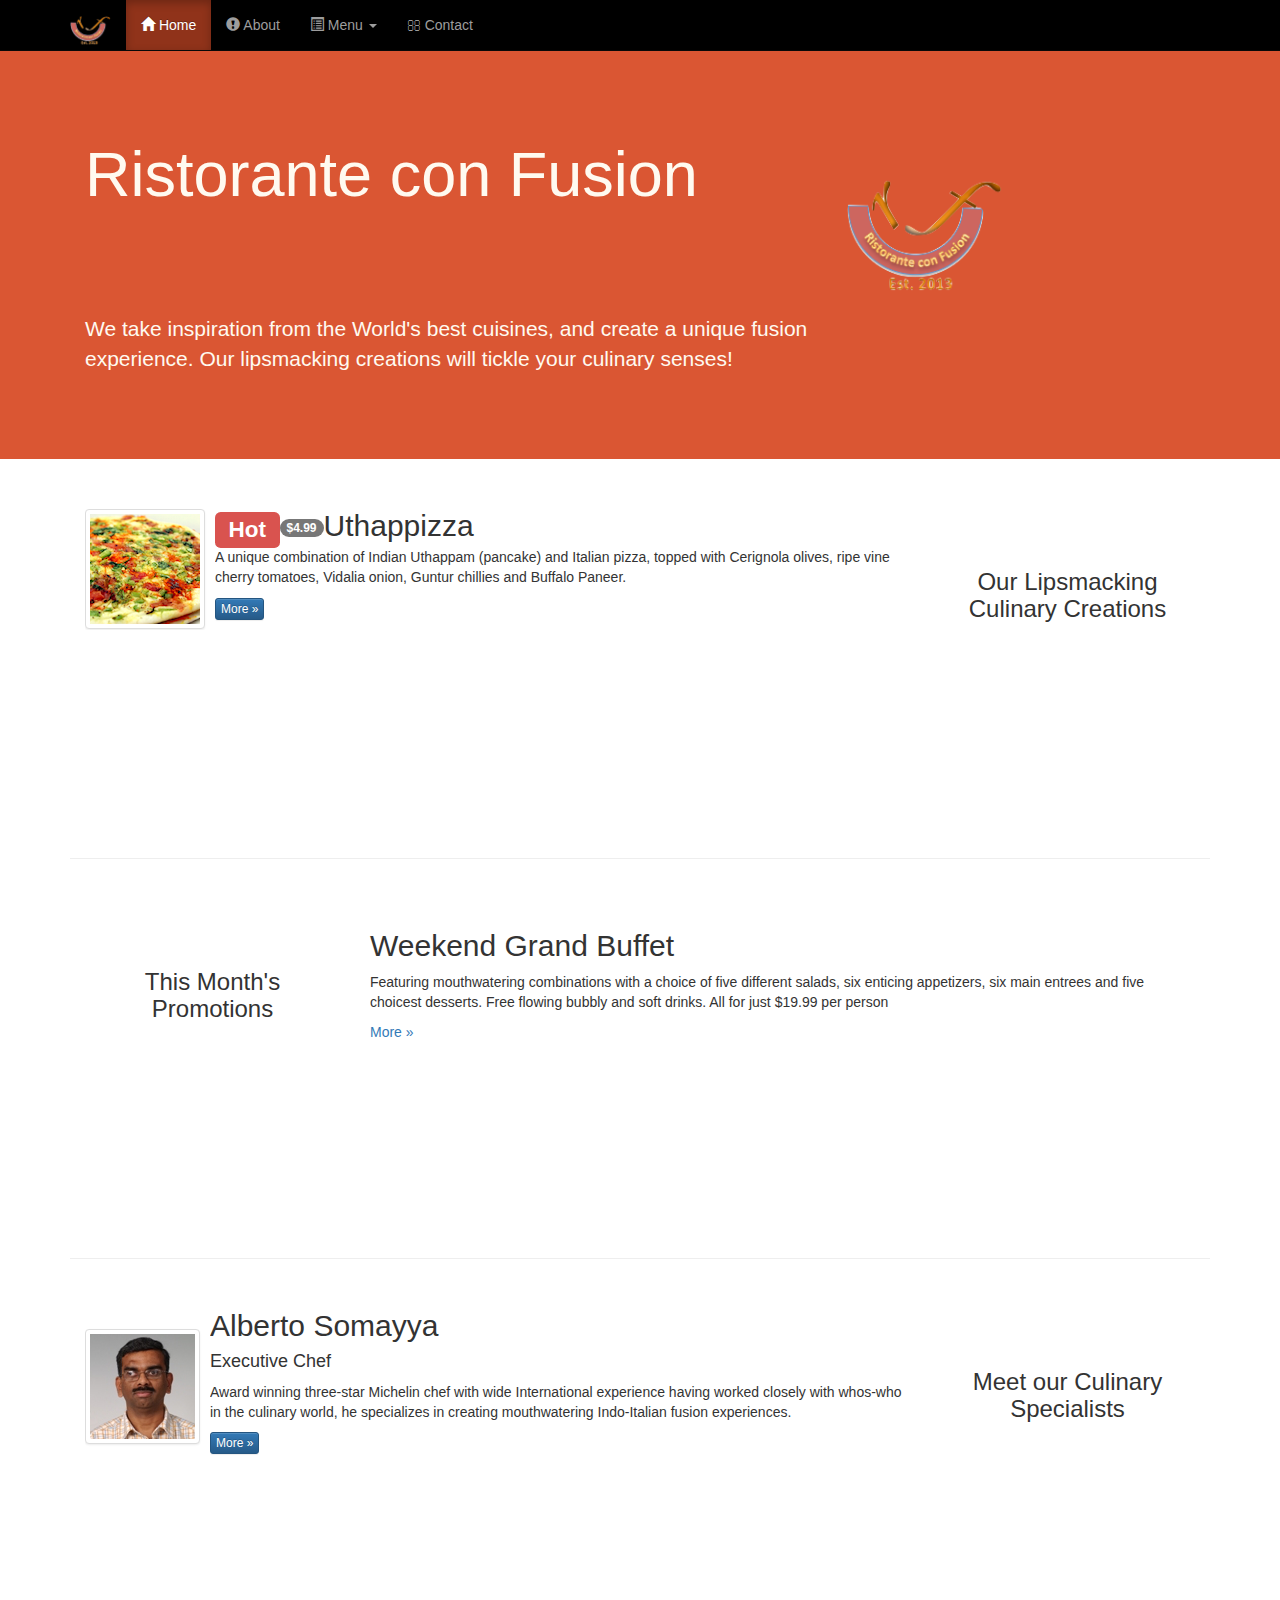
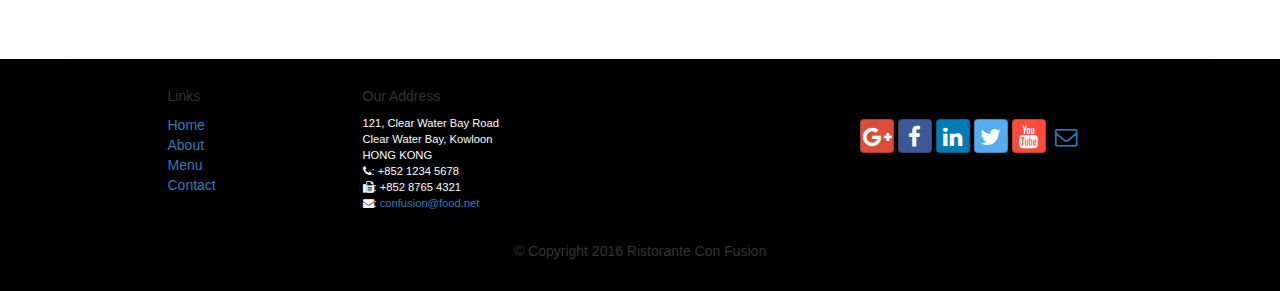
==== conFusion/index.html @ c7858e1f "Assignment 1 and exercises 1-7." ====
<!DOCTYPE html>
<html lang="en">

<head>
    <meta charset="utf-8">
    <meta http-equiv="X-UA-Compatible" content="IE=edge">
    <meta name="viewport" content="width=device-width, initial-scale=1">

    <title>Ristorante Con Fusion</title>

    <!-- Bootstrap -->
    <link href="css/bootstrap.min.css" rel="stylesheet">
    <link href="css/bootstrap-theme.min.css" rel="stylesheet">
    <link href="css/mystyles.css" rel="stylesheet">
    <link href="css/font-awesome.min.css" rel="stylesheet">
    <link href="css/bootstrap-social.css" rel="stylesheet">

</head>

<body>

    <nav class="navbar navbar-inverse navbar-fixed-top" role="navigation">
        <div class="container">
            <div class="navbar-header">
                <button type="button" class="navbar-toggle collapsed" data-toggle="collapse" data-target="#navbar"
                        aria-expanded="false" aria-controls="navbar">
                    <span class="sr-only">Toggle navigation</span>
                    <span class="icon-bar"></span>
                    <span class="icon-bar"></span>
                    <span class="icon-bar"></span>
                </button>
                <a class="navbar-brand" href="#"><img src="img/logo.png" height=30 width=41></a>
            </div>

            <div id="navbar" class="navbar-collapse collapse">
                <ul class="nav navbar-nav">
                    <li class="active"><a href="#"><span class="glyphicon glyphicon-home" aria-hidden="true"></span> Home</a></li>
                    <li><a href="aboutUs.html"><span class='glyphicon glyphicon-exclamation-sign' aria-hidden='true'></span> About</a></li>
                    <li class="dropdown">
                        <a href="#" class="dropdown-toggle" data-toggle
                                ="dropdown"
                           role="button" aria-haspopup="true" aria-expanded
                                   ="false"><span class="glyphicon glyphicon-list-alt"></span>
                            Menu <span class="caret"></span></a>
                        <ul class="dropdown-menu">
                            <li><a href="#">Appetizers</a></li>
                            <li><a href="#">Main Courses</a></li>
                            <li><a href="#">Desserts</a></li>
                            <li><a href="#">Drinks</a></li>
                            <li role="separator" class="divider"></li>
                            <li class="dropdown-header">Specials</li>
                            <li><a href="#">Lunch Buffet</a></li>
                            <li><a href="#">Weekend Brunch</a></li>
                        </ul>
                    </li>

                    <li><a href="contactUs.html"><span class="glyphicon fa-envelope-o"></span>
                      Contact</a></li>
                </ul>
            </div>
        </div>
    </nav>

    <header class="jumbotron">
        <div class="container">
            <div class="row row-header">
                <div class="col-xs-12 col-sm-8">
                    <h1>Ristorante con Fusion</h1>
                    <p style="padding:40px;"></p>
                    <p>We take inspiration from the World's best cuisines, and create a unique fusion experience. Our lipsmacking creations will tickle your culinary senses!</p>
                </div>
                <div class="col-xs-12 col-sm-2">
                   <p style="padding:20px;"></p>
                   <img src="img/logo.png" class="img-responsive">
               </div>
            </div>
        </div>
    </header>

    <div class="container">
        <div class="row row-content">
            <div class="col-xs-12 col-sm-3 col-sm-push-9">
                <p style="padding:20px;"></p>
                <h3 align=center>Our Lipsmacking Culinary Creations</h3>
            </div>
            <div class="col-xs-12 col-sm-9 col-sm-pull-3">
              <div class="media">
                 <div class="media-left media-middle">
                     <a href="#">
                     <img class="media-object img-thumbnail"
                      src="img/uthappizza.png" alt="Uthappizza">
                     </a>
                 </div>
                 <div class="media-body">
                     <h2 class="media-heading"><span class="label label-danger">Hot</span><span class="badge">$4.99</span>Uthappizza</h2>
                     <p>A unique combination of Indian Uthappam (pancake) and
                       Italian pizza, topped with Cerignola olives, ripe vine
                       cherry tomatoes, Vidalia onion, Guntur chillies and
                       Buffalo Paneer.</p>
                     <p><a class="btn btn-primary btn-xs" href="#">More &raquo;</a></p>
                 </div>
             </div>
            </div>
        </div>

        <div class="row row-content">
            <div class="col-xs-12 col-sm-3">
                <p style="padding:20px;"></p>
                <h3 align=center>This Month's Promotions</h3>
            </div>
            <div class="col-xs-12 col-sm-9">
                <h2>Weekend Grand Buffet</h2>
                <p>Featuring mouthwatering combinations with a choice of five different salads, six enticing appetizers, six main entrees and five choicest desserts. Free flowing bubbly and soft drinks. All for just $19.99 per person </p>
                <p><a href="#">More &raquo;</a></p>
            </div>
        </div>

        <div class="row row-content">
            <div class="col-xs-12 col-sm-3 col-sm-push-9">
                <p style="padding:20px;"></p>
                <h3 align=center>Meet our Culinary Specialists</h3>
            </div>
            <div class="col-xs-12 col-sm-9 col-sm-pull-3">
              <div class="media">
                 <div class="media-left media-middle">
                     <a href="#">
                     <img class="media-object img-thumbnail"
                      src="img/alberto.png" alt="Alberto Somayya">
                     </a>
                 </div>
                 <div class="media-body">
                     <h2 class="media-heading">Alberto Somayya</h2>
                     <h4>Executive Chef</h4>
                     <p>Award winning three-star Michelin chef with wide
                      International experience having worked closely with
                      whos-who in the culinary world, he specializes in
                       creating mouthwatering Indo-Italian fusion experiences.
                      </p>
                     <p><a class="btn btn-primary btn-xs" href="#">More &raquo;</a></p>
                 </div>
             </div>
            </div>
        </div>
    </div>

    <footer class="row-footer">
        <div class="container">
            <div class="row">
                <div class="col-xs-5 col-xs-offset-1 col-sm-2 col-sm-offset-1">
                    <h5>Links</h5>
                    <ul class="list-unstyled">
                        <li><a href="#">Home</a></li>
                        <li><a href="#">About</a></li>
                        <li><a href="#">Menu</a></li>
                        <li><a href="#">Contact</a></li>
                    </ul>
                </div>
                <div class="col-xs-6 col-sm-5">
                    <h5>Our Address</h5>
                    <address>
		              121, Clear Water Bay Road<br>
		              Clear Water Bay, Kowloon<br>
		              HONG KONG<br>
                        <i class="fa fa-phone"></i>: +852 1234 5678<br>
                        <i class="fa fa-fax"></i>: +852 8765 4321<br>
                        <i class="fa fa-envelope"></i>: <a href="mailto:confusion@food.net">confusion@food.net</a>
		           </address>
                </div>
                <div class="col-xs-12 col-sm-4">
                    <div class="nav navbar-nav" style="padding: 40px 10px;">
                        <a class="btn btn-social-icon btn-google-plus"
                           href="http://google.com/+"><i class="fa fa-google-plus"></i></a>
                        <a class="btn btn-social-icon btn-facebook"
                           href="http://www.facebook.com/profile.php?id="><i class="fa fa-facebook"></i></a>
                        <a class="btn btn-social-icon btn-linkedin"
                           href="http://www.linkedin.com/in/"><i class="fa fa-linkedin"></i></a>
                        <a class="btn btn-social-icon btn-twitter" href="http
                          ://twitter.com/"><i class="fa fa-twitter"></i></a>
                        <a class="btn btn-social-icon btn-youtube" href="http
                          ://youtube.com/"><i class="fa fa-youtube"></i></a>
                        <a class="btn btn-social-icon" href="mailto:"><i class="fa fa-envelope-o"></i></a>
                    </div>

                </div>
                <div class="col-xs-12">
                    <p style="padding:10px;"></p>
                    <p align=center>© Copyright 2016 Ristorante Con Fusion</p>
                </div>
            </div>
        </div>
    </footer>

    <!-- jQuery -->
    <script src="https://ajax.googleapis.com/ajax/libs/jquery/1.11.3/jquery.min.js"></script>
    <script src="js/bootstrap.min.js"></script>

</body>

</html>
---- conFusion/css/mystyles.css ----
.row-header
{
    margin: 0px auto;
    padding:0px auto;
}
.row-content
{
    margin:0px auto;
    padding: 50px 0px 50px 0px;
    border-bottom: 1px ridge;
    min-height: 400px;
}
.row-footer
{
    background-color: #000000;
    margin:0px auto;
    padding: 20px 0px 20px 0px;
}
.jumbotron
{
    padding:70px 30px 70px 30px;
    margin:0px auto;
    background: #DA5633;
    color:floralwhite;
}
address
{
    font-size:80%;
    margin:0px;
    color:#FFFFFF;
}
body{
    padding:50px 0px 0px 0px;
    z-index:0;
}
.navbar-inverse {
    background: black;
}
.navbar-inverse .navbar-nav > .active > a,
.navbar-inverse .navbar-nav > .active > a:hover,
.navbar-inverse .navbar-nav > .active > a:focus {
    color: #fff;
    background: #90331A;
}
.navbar-inverse .navbar-nav > .open > a,
.navbar-inverse .navbar-nav > .open > a:hover,
.navbar-inverse .navbar-nav > .open > a:focus {
    color: #fff;
    background: #90331A;
}
.navbar-inverse .navbar-nav .open .dropdown-menu> li> a,
.navbar-inverse .navbar-nav .open .dropdown-menu {
    background-color: #90331A;
    color: #eeeeee;
}
.navbar-inverse .navbar-nav .open .dropdown-menu> li> a:hover {
    color:#000000;
}
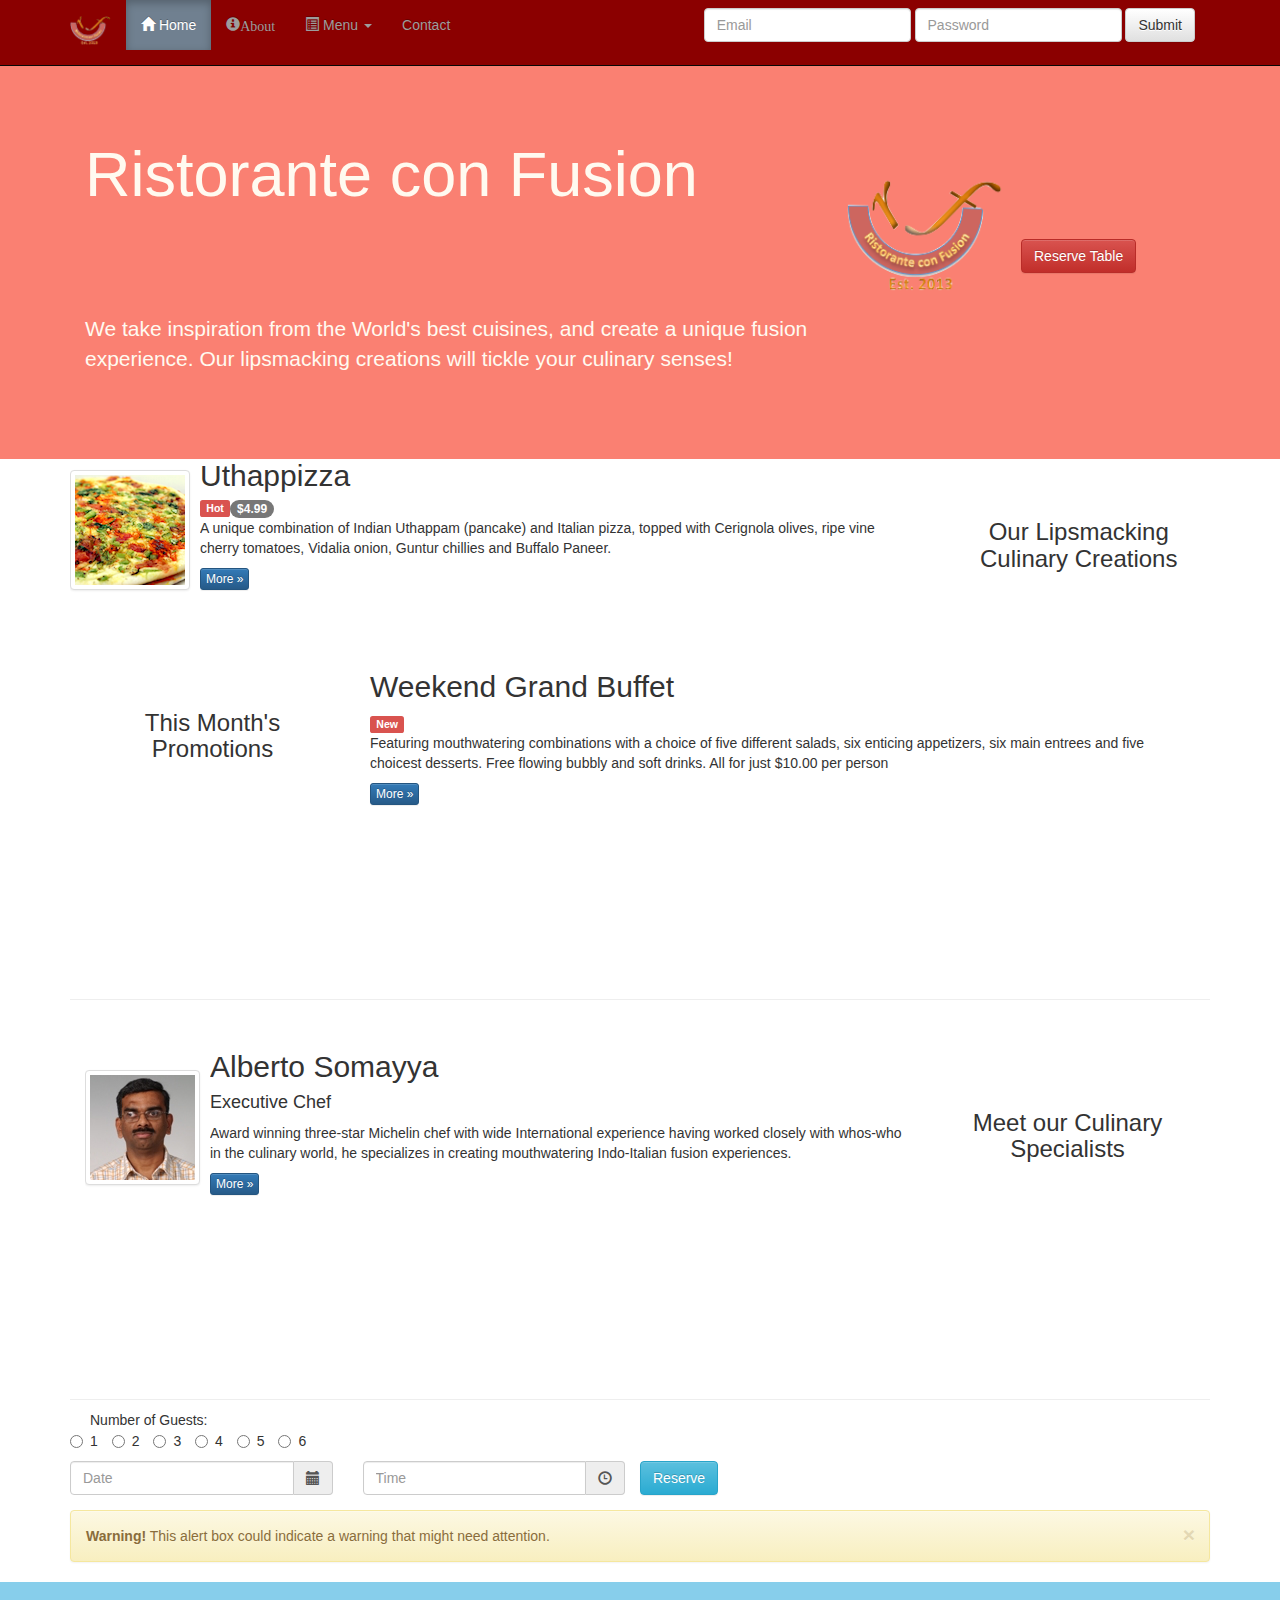
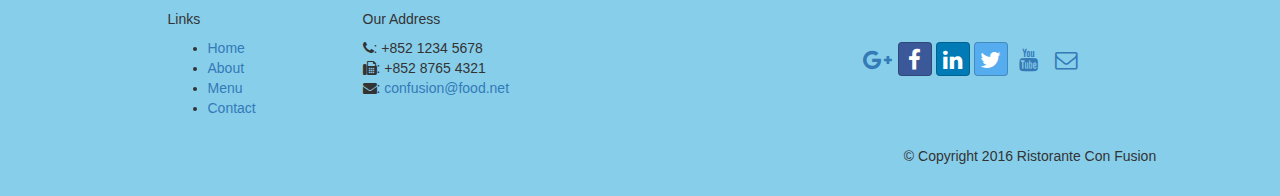
==== commit 1a8b80a8: "All of assignment 2" ====
--- a/conFusion/index.html
+++ b/conFusion/index.html
@@ -1,199 +1,274 @@
-<!DOCTYPE html>
-<html lang="en">
-
-<head>
-    <meta charset="utf-8">
-    <meta http-equiv="X-UA-Compatible" content="IE=edge">
-    <meta name="viewport" content="width=device-width, initial-scale=1">
-
-    <title>Ristorante Con Fusion</title>
-
-    <!-- Bootstrap -->
-    <link href="css/bootstrap.min.css" rel="stylesheet">
-    <link href="css/bootstrap-theme.min.css" rel="stylesheet">
-    <link href="css/mystyles.css" rel="stylesheet">
-    <link href="css/font-awesome.min.css" rel="stylesheet">
-    <link href="css/bootstrap-social.css" rel="stylesheet">
-
-</head>
-
-<body>
-
-    <nav class="navbar navbar-inverse navbar-fixed-top" role="navigation">
-        <div class="container">
-            <div class="navbar-header">
-                <button type="button" class="navbar-toggle collapsed" data-toggle="collapse" data-target="#navbar"
-                        aria-expanded="false" aria-controls="navbar">
-                    <span class="sr-only">Toggle navigation</span>
-                    <span class="icon-bar"></span>
-                    <span class="icon-bar"></span>
-                    <span class="icon-bar"></span>
-                </button>
-                <a class="navbar-brand" href="#"><img src="img/logo.png" height=30 width=41></a>
-            </div>
-
-            <div id="navbar" class="navbar-collapse collapse">
-                <ul class="nav navbar-nav">
-                    <li class="active"><a href="#"><span class="glyphicon glyphicon-home" aria-hidden="true"></span> Home</a></li>
-                    <li><a href="aboutUs.html"><span class='glyphicon glyphicon-exclamation-sign' aria-hidden='true'></span> About</a></li>
-                    <li class="dropdown">
-                        <a href="#" class="dropdown-toggle" data-toggle
-                                ="dropdown"
-                           role="button" aria-haspopup="true" aria-expanded
-                                   ="false"><span class="glyphicon glyphicon-list-alt"></span>
-                            Menu <span class="caret"></span></a>
-                        <ul class="dropdown-menu">
-                            <li><a href="#">Appetizers</a></li>
-                            <li><a href="#">Main Courses</a></li>
-                            <li><a href="#">Desserts</a></li>
-                            <li><a href="#">Drinks</a></li>
-                            <li role="separator" class="divider"></li>
-                            <li class="dropdown-header">Specials</li>
-                            <li><a href="#">Lunch Buffet</a></li>
-                            <li><a href="#">Weekend Brunch</a></li>
-                        </ul>
-                    </li>
-
-                    <li><a href="contactUs.html"><span class="glyphicon fa-envelope-o"></span>
-                      Contact</a></li>
-                </ul>
-            </div>
-        </div>
-    </nav>
-
-    <header class="jumbotron">
-        <div class="container">
-            <div class="row row-header">
-                <div class="col-xs-12 col-sm-8">
-                    <h1>Ristorante con Fusion</h1>
-                    <p style="padding:40px;"></p>
-                    <p>We take inspiration from the World's best cuisines, and create a unique fusion experience. Our lipsmacking creations will tickle your culinary senses!</p>
-                </div>
-                <div class="col-xs-12 col-sm-2">
-                   <p style="padding:20px;"></p>
-                   <img src="img/logo.png" class="img-responsive">
-               </div>
-            </div>
-        </div>
-    </header>
-
-    <div class="container">
-        <div class="row row-content">
-            <div class="col-xs-12 col-sm-3 col-sm-push-9">
-                <p style="padding:20px;"></p>
-                <h3 align=center>Our Lipsmacking Culinary Creations</h3>
-            </div>
-            <div class="col-xs-12 col-sm-9 col-sm-pull-3">
-              <div class="media">
-                 <div class="media-left media-middle">
-                     <a href="#">
-                     <img class="media-object img-thumbnail"
-                      src="img/uthappizza.png" alt="Uthappizza">
-                     </a>
-                 </div>
-                 <div class="media-body">
-                     <h2 class="media-heading"><span class="label label-danger">Hot</span><span class="badge">$4.99</span>Uthappizza</h2>
-                     <p>A unique combination of Indian Uthappam (pancake) and
-                       Italian pizza, topped with Cerignola olives, ripe vine
-                       cherry tomatoes, Vidalia onion, Guntur chillies and
-                       Buffalo Paneer.</p>
-                     <p><a class="btn btn-primary btn-xs" href="#">More &raquo;</a></p>
-                 </div>
-             </div>
-            </div>
-        </div>
-
-        <div class="row row-content">
-            <div class="col-xs-12 col-sm-3">
-                <p style="padding:20px;"></p>
-                <h3 align=center>This Month's Promotions</h3>
-            </div>
-            <div class="col-xs-12 col-sm-9">
-                <h2>Weekend Grand Buffet</h2>
-                <p>Featuring mouthwatering combinations with a choice of five different salads, six enticing appetizers, six main entrees and five choicest desserts. Free flowing bubbly and soft drinks. All for just $19.99 per person </p>
-                <p><a href="#">More &raquo;</a></p>
-            </div>
-        </div>
-
-        <div class="row row-content">
-            <div class="col-xs-12 col-sm-3 col-sm-push-9">
-                <p style="padding:20px;"></p>
-                <h3 align=center>Meet our Culinary Specialists</h3>
-            </div>
-            <div class="col-xs-12 col-sm-9 col-sm-pull-3">
-              <div class="media">
-                 <div class="media-left media-middle">
-                     <a href="#">
-                     <img class="media-object img-thumbnail"
-                      src="img/alberto.png" alt="Alberto Somayya">
-                     </a>
-                 </div>
-                 <div class="media-body">
-                     <h2 class="media-heading">Alberto Somayya</h2>
-                     <h4>Executive Chef</h4>
-                     <p>Award winning three-star Michelin chef with wide
-                      International experience having worked closely with
-                      whos-who in the culinary world, he specializes in
-                       creating mouthwatering Indo-Italian fusion experiences.
-                      </p>
-                     <p><a class="btn btn-primary btn-xs" href="#">More &raquo;</a></p>
-                 </div>
-             </div>
-            </div>
-        </div>
-    </div>
-
-    <footer class="row-footer">
-        <div class="container">
-            <div class="row">
-                <div class="col-xs-5 col-xs-offset-1 col-sm-2 col-sm-offset-1">
-                    <h5>Links</h5>
-                    <ul class="list-unstyled">
-                        <li><a href="#">Home</a></li>
-                        <li><a href="#">About</a></li>
-                        <li><a href="#">Menu</a></li>
-                        <li><a href="#">Contact</a></li>
-                    </ul>
-                </div>
-                <div class="col-xs-6 col-sm-5">
-                    <h5>Our Address</h5>
-                    <address>
-		              121, Clear Water Bay Road<br>
-		              Clear Water Bay, Kowloon<br>
-		              HONG KONG<br>
-                        <i class="fa fa-phone"></i>: +852 1234 5678<br>
-                        <i class="fa fa-fax"></i>: +852 8765 4321<br>
-                        <i class="fa fa-envelope"></i>: <a href="mailto:confusion@food.net">confusion@food.net</a>
-		           </address>
-                </div>
-                <div class="col-xs-12 col-sm-4">
-                    <div class="nav navbar-nav" style="padding: 40px 10px;">
-                        <a class="btn btn-social-icon btn-google-plus"
-                           href="http://google.com/+"><i class="fa fa-google-plus"></i></a>
-                        <a class="btn btn-social-icon btn-facebook"
-                           href="http://www.facebook.com/profile.php?id="><i class="fa fa-facebook"></i></a>
-                        <a class="btn btn-social-icon btn-linkedin"
-                           href="http://www.linkedin.com/in/"><i class="fa fa-linkedin"></i></a>
-                        <a class="btn btn-social-icon btn-twitter" href="http
-                          ://twitter.com/"><i class="fa fa-twitter"></i></a>
-                        <a class="btn btn-social-icon btn-youtube" href="http
-                          ://youtube.com/"><i class="fa fa-youtube"></i></a>
-                        <a class="btn btn-social-icon" href="mailto:"><i class="fa fa-envelope-o"></i></a>
-                    </div>
-
-                </div>
-                <div class="col-xs-12">
-                    <p style="padding:10px;"></p>
-                    <p align=center>© Copyright 2016 Ristorante Con Fusion</p>
-                </div>
-            </div>
-        </div>
-    </footer>
-
-    <!-- jQuery -->
-    <script src="https://ajax.googleapis.com/ajax/libs/jquery/1.11.3/jquery.min.js"></script>
-    <script src="js/bootstrap.min.js"></script>
-
-</body>
-
-</html>
+<!DOCTYPE html>
+<html lang="en">
+
+<head>
+    <meta charset="utf-8">
+
+    <meta http-equiv= "X-UA-COMPATIBLE" content="IE=edge">
+
+    <meta name="viewport" content="width=device-width, initial-scale=1">
+
+    <title>Ristorante Con Fusion</title>
+    <link href="css/bootstrap.min.css" rel="stylesheet">
+    <link href="css/bootstrap-theme.min.css" rel="stylesheet">
+    <link href="css/mystyle.css" rel="stylesheet">
+    <link href="css/font-awesome.min.css" rel="stylesheet">
+    <link href="css/bootstrap-social.css" rel="stylesheet">
+
+
+
+</head>
+
+<body>
+
+  <nav class="navbar navbar-inverse navbar-fixed-top" role="navigation">
+           <div class="container">
+             <div class="navbar-header">
+                   <button type="button" class="navbar-toggle collapsed" data-toggle="collapse" data-target="#navbar" aria-expanded ="false" aria-controls="navbar">
+                       <span class="sr-only">Toggle navigation</span>
+                       <span class="icon-bar"></span>
+                       <span class="icon-bar"></span>
+                       <span class="icon-bar"></span>
+                   </button>
+                   <a class="navbar-brand" href="index.html"><img src="img/logo.png" height=30 width=41></a>
+               </div>
+
+               <div id="navbar" class="navbar-collapse collapse">
+               <ul class="nav navbar-nav">
+                 <li class="active"><a href="index.html"><span class="glyphicon
+                    glyphicon-home"aria-hidden="true"></span> Home</a></li>
+                   <li><a href="about.html"><span class="glyphicon glyphicon-info-sign" aria-hidden="true">About</a></li>
+
+                   <li class="dropdown">
+                       <a href="#" class="dropdown-toggle" data-toggle ="dropdown" role="button" aria-haspopup="true" aria-expanded ="false">
+                         <span class="glyphicon glyphicon-list-alt"aria-hidden="true"></span>
+                        Menu <span class="caret"></span></a>
+                       <ul class="dropdown-menu">
+                           <li><a href="#">Appetizers</a></li>
+                           <li><a href="#">Main Courses</a></li>
+                           <li><a href="#">Desserts</a></li>
+                           <li><a href="#">Drinks</a></li>
+                           <li role="separator" class="divider"></li>
+                           <li class="dropdown-header">Specials</li>
+                           <li><a href="#">Lunch Buffet</a></li>
+                           <li><a href="#">Weekend Brunch</a></li>
+                       </ul>
+                    </li>
+                   <li><a href="contactUs.html"><span class="glyphicon glyphicon-fa-envelope-o"aria-hidden="true"></span>Contact</a></li>
+
+               </ul>
+  <div class="form-group" style='float: right;'>
+    <form class="navbar-form navbar-left" role="email">
+    <input type="text" class="form-control" placeholder="Email">
+    <input type="text" class="form-control" placeholder="Password">
+  <button type="submit" class="btn btn-default">Submit</button>
+</form>
+</div>
+</div>
+       </nav>
+              </div>
+
+<header class="jumbotron">
+
+    <!-- Main component for a primary marketing message or call to action -->
+<div>
+</div>
+    <div class="container">
+        <div class = "row row-header" >
+            <div class = "col-xs-12 col-sm-8" >
+                <h1>Ristorante con Fusion</h1>
+                <p style="padding:40px;"></p>
+                <p>We take inspiration from the World's best cuisines, and create a unique fusion experience. Our lipsmacking creations will tickle your culinary senses!</p>
+            </div>
+            <div class="col-xs-12 col-sm-2">
+                  <p style="padding:20px;"></p>
+                  <img src="img/logo.png" class="img-responsive">
+                  <button style='margin-left:110%; margin-top: -60%;' type="button" class='btn btn-danger' >Reserve Table</button>
+              </div>
+        </div>
+    </div>
+</header>
+
+<div class="container">
+    <div class="row">
+        <div class="col-xs-12 col-sm-3 col-sm-push-9" >
+            <p style="padding:20px;"></p>
+            <h3 align=center>Our Lipsmacking Culinary Creations</h3>
+        </div>
+        <div class="col-xs-12 col-sm-9 col-sm-pull-3">
+          <div class="media">
+                 <div class="media-left media-middle">
+                     <a href="#">
+                     <img class="media-object img-thumbnail"
+                      src="img/uthappizza.png" alt="Uthappizza">
+                     </a>
+                 </div>
+                 <div class="media-body">
+                     <h2 class="media-heading">Uthappizza</h2><span class="label label-danger">Hot</span><span class="badge">$4.99</span>
+                     <p>A unique combination of Indian Uthappam (pancake) and
+                       Italian pizza, topped with Cerignola olives, ripe vine
+                       cherry tomatoes, Vidalia onion, Guntur chillies and
+                       Buffalo Paneer.</p>
+                     <p><a class="btn btn-primary btn-xs" href="#">More &raquo;</a></p>
+                 </div>
+             </div>
+        </div>
+    </div>
+
+
+    <div class="row row-content">
+        <div class="col-xs-12 col-sm-3">
+            <p style="padding:20px;"></p>
+            <h3 align=center>This Month's Promotions</h3>
+        </div>
+        <div class="col-xs-12 col-sm-9">
+            <h2>Weekend Grand Buffet</h2>
+            <span class="label label-danger">New</span>
+            <p>Featuring mouthwatering combinations with a choice of five different salads, six enticing appetizers, six main entrees and five choicest desserts. Free flowing bubbly and soft drinks. All for just $10.00 per person </p>
+            <p><a class="btn btn-primary btn-xs" href="#">More &raquo;</a></p>
+        </div>
+    </div>
+
+    <div class="row row-content">
+        <div class = "col-xs-12 col-sm-3 col-sm-push-9">
+            <p style="padding:20px;"></p>
+            <h3 align=center>Meet our Culinary Specialists</h3>
+        </div>
+        <div class="col-xs-12 col-sm-9 col-sm-pull-3">
+          <div class="media">
+                 <div class="media-left media-middle">
+                     <a href="#">
+                     <img class="media-object img-thumbnail"
+                      src="img/alberto.png" alt="Alberto Somayya">
+                     </a>
+                 </div>
+                 <div class="media-body">
+                     <h2 class="media-heading">Alberto Somayya</h2>
+                     <h4>Executive Chef</h4>
+                     <p>Award winning three-star Michelin chef with wide
+                      International experience having worked closely with
+                      whos-who in the culinary world, he specializes in
+                       creating mouthwatering Indo-Italian fusion experiences.
+                      </p>
+                     <p><a class="btn btn-primary btn-xs" href="#">More &raquo;</a></p>
+                 </div>
+             </div>
+        </div>
+    </div>
+<div class="radio">
+  <label>Number of Guests:</label>
+  <form>
+      <label class="radio-inline">
+        <input type="radio" name="optradio">1
+      </label>
+      <label class="radio-inline">
+        <input type="radio" name="optradio">2
+      </label>
+      <label class="radio-inline">
+        <input type="radio" name="optradio">3
+      </label>
+      <label class="radio-inline">
+        <input type="radio" name="optradio">4
+      </label>
+      <label class="radio-inline">
+        <input type="radio" name="optradio">5
+      </label>
+      <label class="radio-inline">
+        <input type="radio" name="optradio">6
+      </label>
+    </form>
+</div>
+
+</div>
+<div class="container">
+    <div class="row">
+        <div class='col-sm-3'>
+            <div class="form-group">
+
+                <div class='input-group date' id='datetimepicker1'>
+                    <input placeholder="Date" type='text' class="form-control" />
+                    <span class="input-group-addon">
+                        <span class="glyphicon glyphicon-calendar"></span>
+                    </span>
+                </div>
+            </div>
+        </div>
+        <script type="text/javascript">
+            $(function () {
+                $('#datetimepicker1').datetimepicker();
+            });
+        </script>
+
+        <div class='col-sm-3' style="margin-left: 0">
+            <div class="form-group">
+                <div class='input-group date' id='datetimepicker3'>
+                    <input placeholder="Time" type='text' class="form-control" /><br>
+                    <span class="input-group-addon">
+                        <span class="glyphicon glyphicon-time"></span><br>
+                    </span>
+                </div>
+            </div>
+        </div>
+        <button type="button" class='btn btn-info' name="button">Reserve</button>
+      </div>
+      <div class="alert alert-warning alert-dismissable fade in">
+        <button type="button" class="close" data-dismiss="alert" aria-label="Close">
+            <span aria-hidden="true">&times;</span>
+          </button>
+    <strong>Warning!</strong> This alert box could indicate a warning that might need attention.
+  </div>
+        <script type="text/javascript">
+            $(function () {
+                $('#datetimepicker3').datetimepicker({
+                    format: 'LT'
+                });
+            });
+        </script>
+    </div>
+</div>
+<footer  class="row-footer">
+    <div class="container">
+        <div class="row">
+            <div  class="col-xs-5 col-xs-offset-1 col-sm-2 sol-sm-offset-1">
+                <h5>Links</h5>
+                <ul>
+                    <li><a href="#">Home</a></li>
+                    <li><a href="#">About</a></li>
+                    <li><a href="#">Menu</a></li>
+                    <li><a href="#">Contact</a></li>
+                </ul>
+            </div>
+            <div class="col-xs-6 col-sm-5">
+                <h5>Our Address</h5>
+                <i class="fa fa-phone"></i>: +852 1234 5678<br>
+           <i class="fa fa-fax"></i>: +852 8765 4321<br>
+           <i class="fa fa-envelope"></i>:
+                              <a href="mailto:confusion@food.net"
+                                 >confusion@food.net</a>
+
+            </div>
+            <div class="col-xs-12 col-sm-4">
+              <div class="nav navbar-nav" style="padding: 40px 10px;">
+                       <a class="btn btn-social-icon btn-google-plus" href="http://google.com/+"><i class="fa fa-google-plus"></i></a>
+                       <a class="btn btn-social-icon btn-facebook" href="http://www.facebook.com/profile.php?id="><i class="fa fa-facebook"></i></a>
+                       <a class="btn btn-social-icon btn-linkedin" href="http://www.linkedin.com/in/"><i class="fa fa-linkedin"></i></a>
+                       <a class="btn btn-social-icon btn-twitter" href="http://twitter.com/"><i class="fa fa-twitter"></i></a>
+                       <a class="btn btn-social-icon btn-youtube" href="http://youtube.com/"><i class="fa fa-youtube"></i></a>
+                       <a class="btn btn-social-icon" href="mailto:"><i class="fa fa-envelope-o"></i></a>
+                   </div>
+
+            <div class="col-xs-12">
+                <p style="padding:10px;"></p>
+                <p align=center>© Copyright 2016 Ristorante Con Fusion</p>
+            </div>
+        </div>
+    </div>
+</footer>
+
+<script src="https://ajax.googleapis.com/ajax/libs/jquery/1.12.4/jquery.min.js"></script>
+<!-- Include all compiled plugins (below), or include individual files as needed -->
+<script src="js/bootstrap.min.js"></script>
+
+</body>
+
+</html>
--- a/conFusion/css/mystyle.css
+++ b/conFusion/css/mystyle.css
@@ -0,0 +1,64 @@
+.row-header{
+  margin: 0px auto;
+  padding:0px auto;
+}
+
+.row-content {
+  margin:0px;
+  padding: 50px 0px 50px 0px;
+  border-bottom: 1px ridge;
+  min-height: 400px;
+}
+
+.row-footer {
+  background-color: #87ceeb;
+  margin: 0px auto;
+  padding: 20px 0px 20px 0px;
+}
+
+.jumbotron {
+  padding:70px 30px 70px 30px;
+	margin:0px auto;
+	background: #fa8072;
+	color:floralwhite;
+
+}
+
+address {
+		font-size:80%;
+		margin:0px;
+		color:#0f0f0f;
+	}
+
+  body{
+    padding: 50px 0px 0px 0px;
+    z-index: 0;
+  }
+
+  .navbar-inverse{
+    background: #8B0000;
+  }
+
+  .navbar-inverse .navbar-nav > .active > a,
+.navbar-inverse .navbar-nav > .active > a:hover,
+.navbar-inverse .navbar-nav > .active > a:focus {
+   color: #fff;
+   background: #708090;
+}
+
+.navbar-inverse .navbar-nav > .open > a,
+.navbar-inverse .navbar-nav > .open > a:hover,
+.navbar-inverse .navbar-nav > .open > a:focus {
+   color: #fff;
+   background: #8B0000;
+}
+
+.navbar-inverse .navbar-nav .open .dropdown-menu> li> a,
+.navbar-inverse .navbar-nav .open .dropdown-menu {
+   background-color: #708090;
+   color:#eeeeee;
+}
+
+.navbar-inverse .navbar-nav .open .dropdown-menu> li> a:hover {
+   color:#000000;
+}
